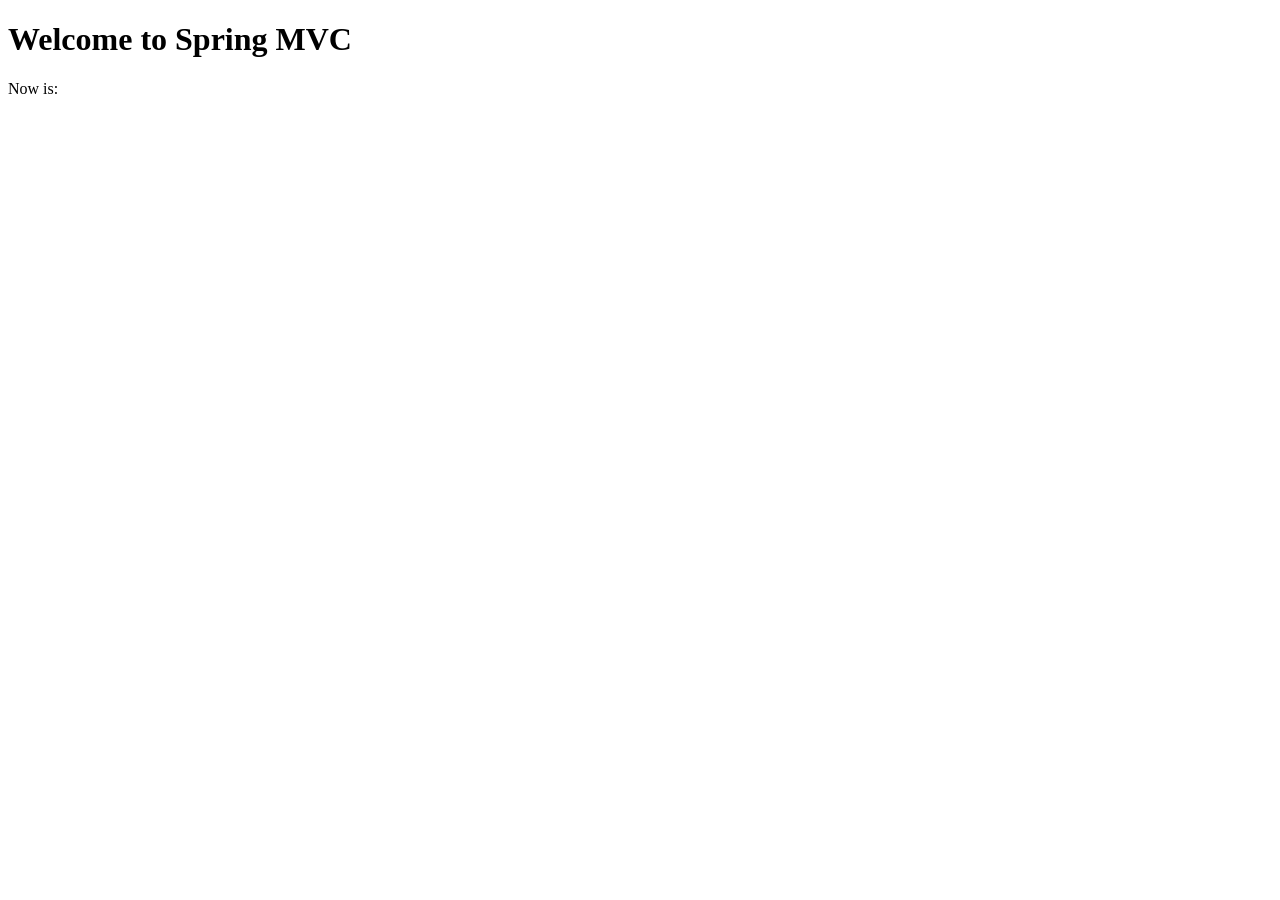
==== src/main/resources/templates/index.html @ 87428182 "#4 - Added index.html" ====
<!DOCTYPE html>
<html xmlns:th="http://www.thymeleaf.org">

<head>
    <meta charset="UTF-8" />
    <title>Blog</title>
</head>

<body>
<h1>Welcome to Spring MVC</h1>
Now is: <b th:text="${execInfo.now.time}"></b>
</body>

</html>
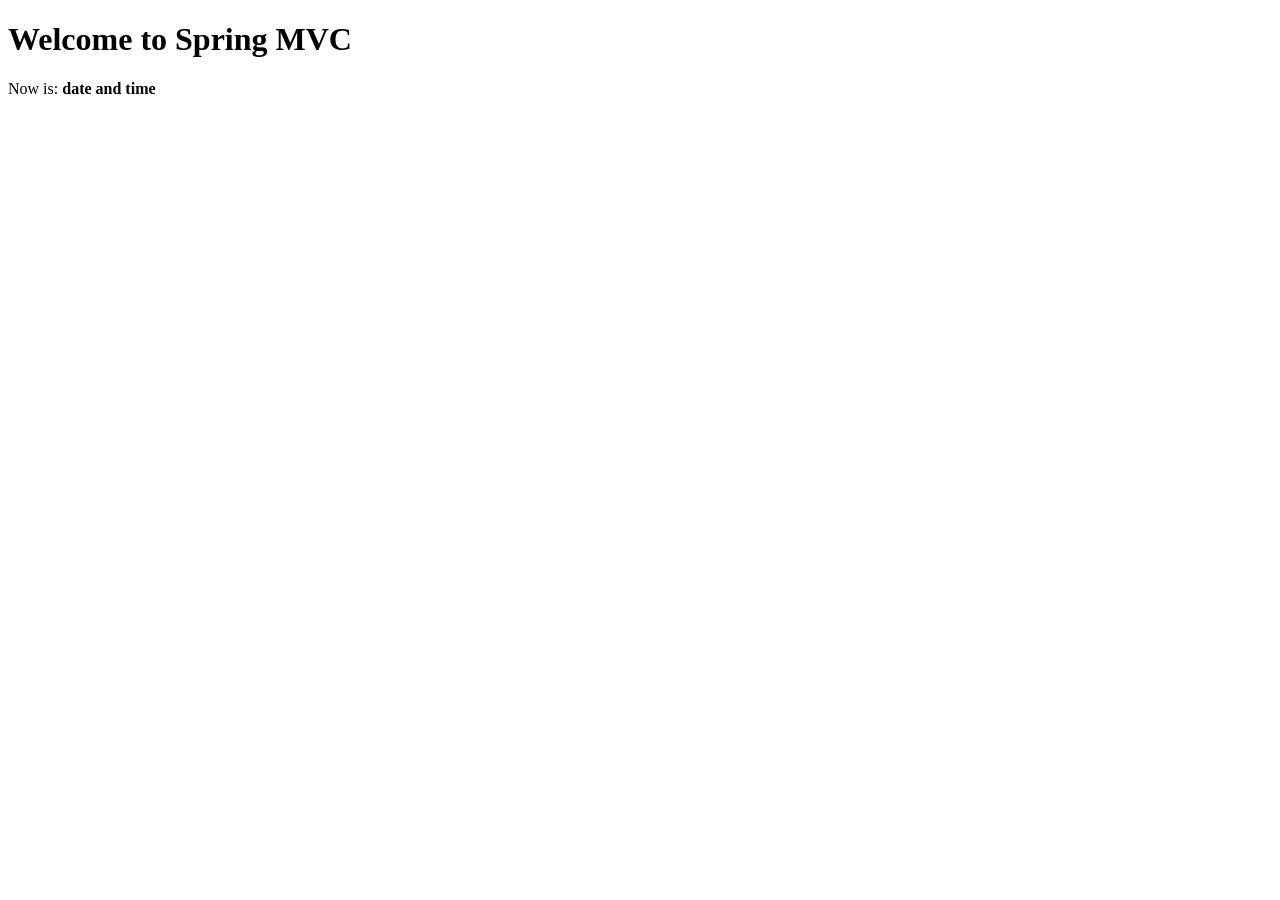
==== commit 4a5cd75d: "#9 - Modified templates" ====
--- a/src/main/resources/templates/index.html
+++ b/src/main/resources/templates/index.html
@@ -1,14 +1,12 @@
 <!DOCTYPE html>
 <html xmlns:th="http://www.thymeleaf.org">
-
-<head>
-    <meta charset="UTF-8" />
-    <title>Blog</title>
+<head th:replace="layout :: site-head">
+    <title>Welcome to Spring MVC Blog</title>
 </head>
-
 <body>
+<header th:replace="layout :: site-header" />
 <h1>Welcome to Spring MVC</h1>
-Now is: <b th:text="${execInfo.now.time}"></b>
+Now is: <b th:text="${execInfo.now.time}">date and time</b>
+<footer th:replace="layout :: site-footer" />
 </body>
-
 </html>
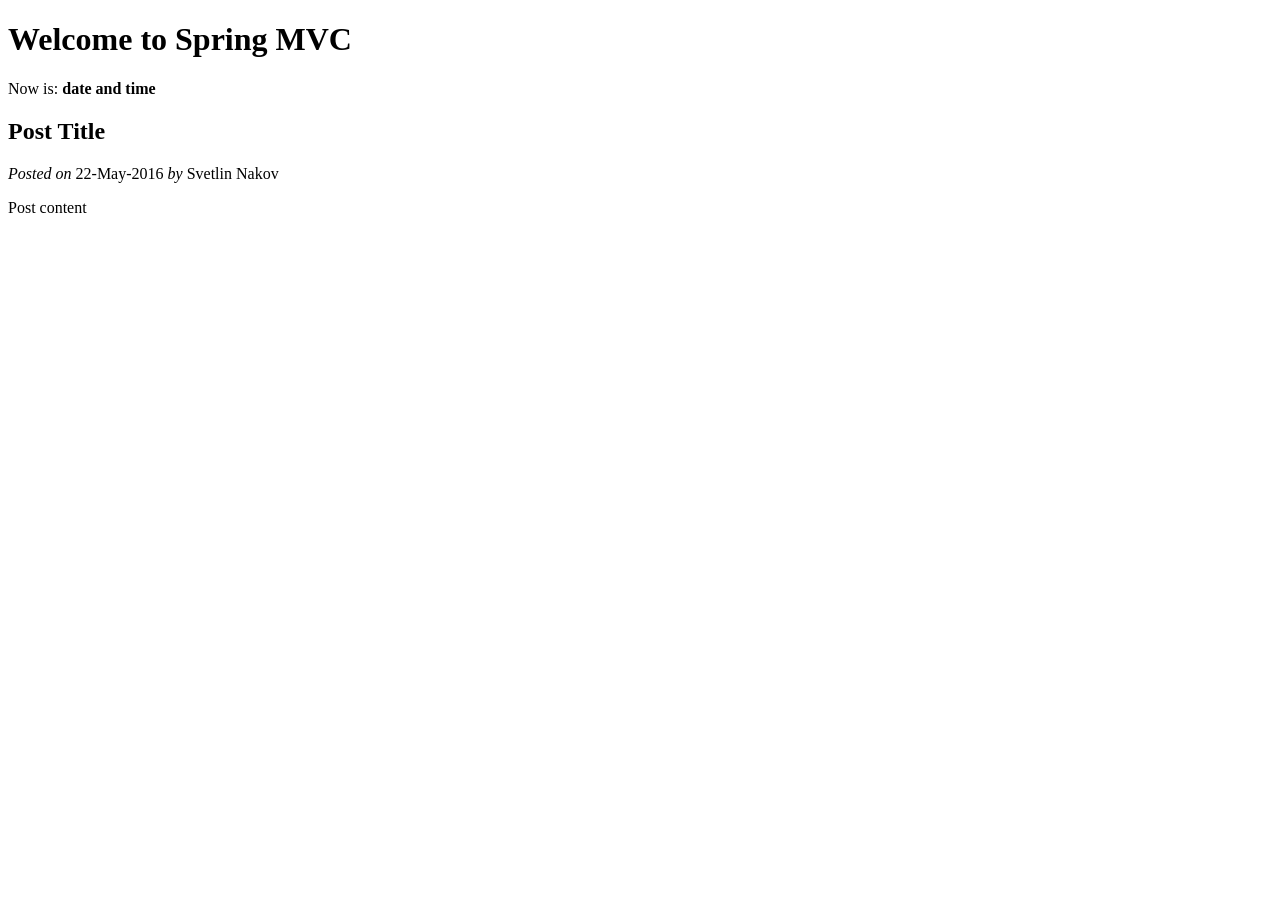
==== commit c445736e: "#13 - Modified index page" ====
--- a/src/main/resources/templates/index.html
+++ b/src/main/resources/templates/index.html
@@ -7,6 +7,23 @@
 <header th:replace="layout :: site-header" />
 <h1>Welcome to Spring MVC</h1>
 Now is: <b th:text="${execInfo.now.time}">date and time</b>
+
+<main id="posts">
+    <article th:each="p : ${latest3posts}">
+        <h2 class="title" th:text="${p.title}">Post Title</h2>
+        <div class="date">
+            <i>Posted on</i>
+            <span th:text="${#dates.format(p.date, 'dd-MMM-yyyy')}">22-May-2016</span>
+            <span th:if="${p.author}" th:remove="tag">
+          <i>by</i>
+          <span th:text="${p.author.fullName != null ?
+                        p.author.fullName : p.author.username}">Svetlin Nakov</span>
+        </span>
+        </div>
+        <p class="content" th:utext="${p.body}">Post content</p>
+    </article>
+</main>
+
 <footer th:replace="layout :: site-footer" />
 </body>
 </html>
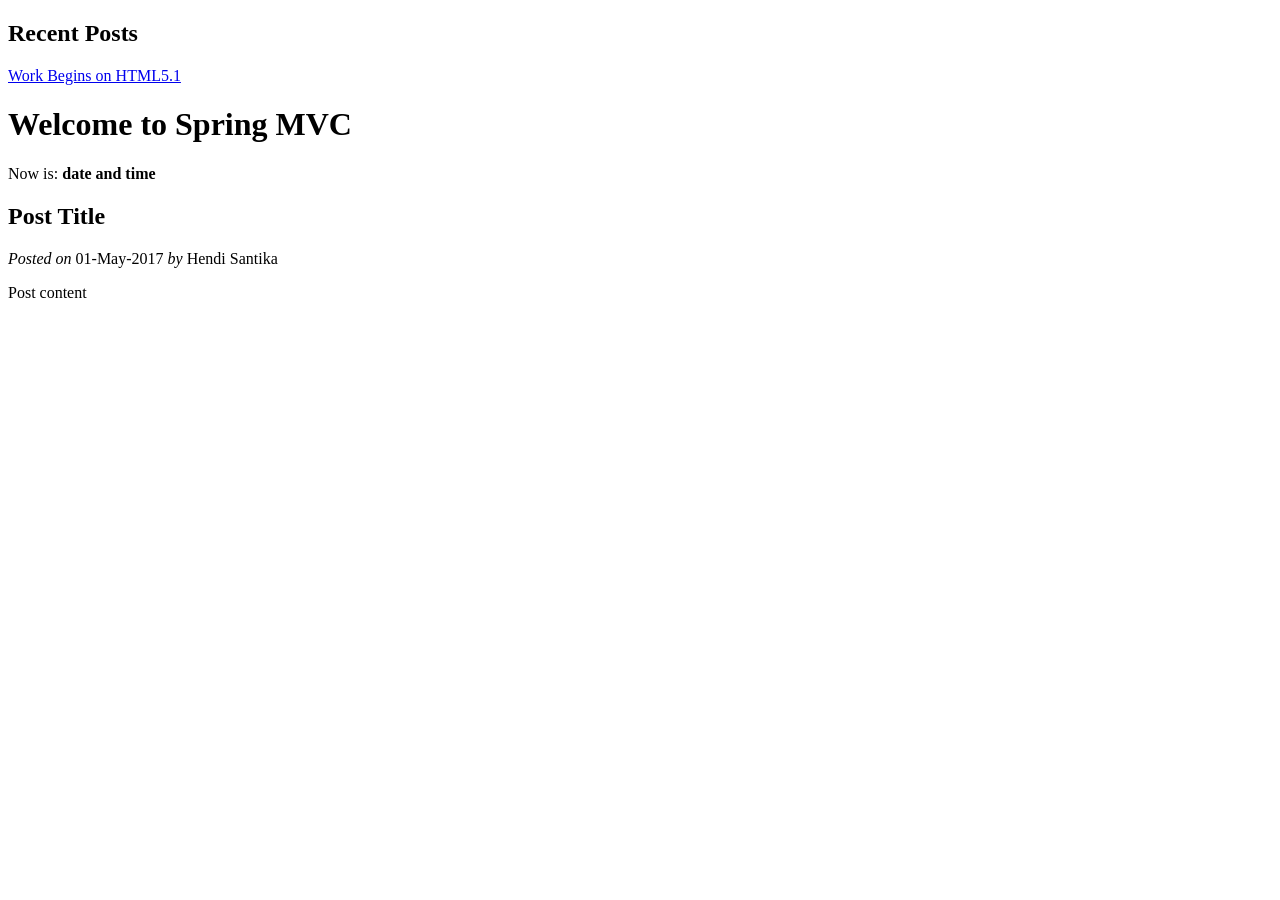
==== commit 06acccd0: "#14 - Added CSS and side bar" ====
--- a/src/main/resources/templates/index.html
+++ b/src/main/resources/templates/index.html
@@ -5,6 +5,12 @@
 </head>
 <body>
 <header th:replace="layout :: site-header" />
+
+<aside>
+    <h2>Recent Posts</h2>
+    <a href=“#” th:each=“p : ${latest5posts}” th:text=“${p.title}” th:href=“@{/posts/view/{id}/(id=${p.id})}”>Work Begins on HTML5.1</a>
+</aside>
+
 <h1>Welcome to Spring MVC</h1>
 Now is: <b th:text="${execInfo.now.time}">date and time</b>
 
@@ -13,11 +19,11 @@
         <h2 class="title" th:text="${p.title}">Post Title</h2>
         <div class="date">
             <i>Posted on</i>
-            <span th:text="${#dates.format(p.date, 'dd-MMM-yyyy')}">22-May-2016</span>
+            <span th:text="${#dates.format(p.date, 'dd-MMM-yyyy')}">01-May-2017</span>
             <span th:if="${p.author}" th:remove="tag">
           <i>by</i>
           <span th:text="${p.author.fullName != null ?
-                        p.author.fullName : p.author.username}">Svetlin Nakov</span>
+                        p.author.fullName : p.author.username}">Hendi Santika</span>
         </span>
         </div>
         <p class="content" th:utext="${p.body}">Post content</p>
